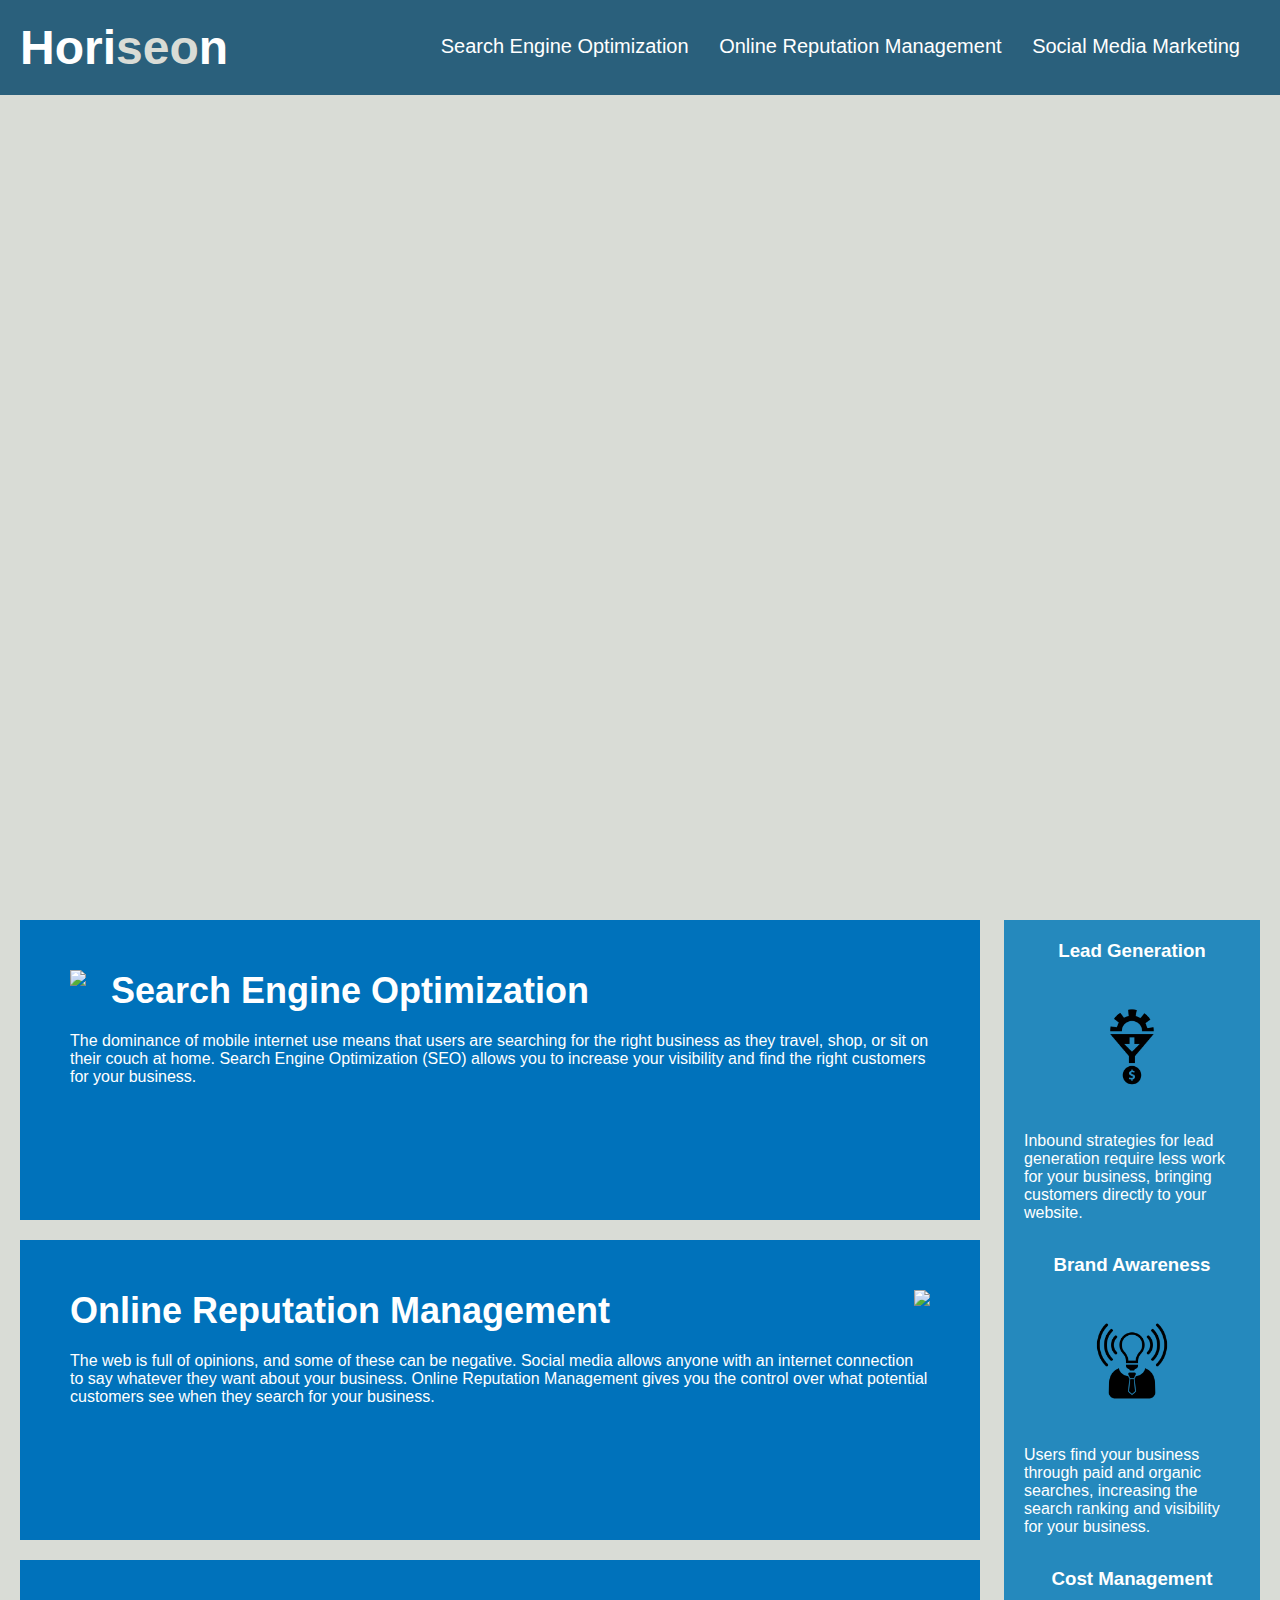
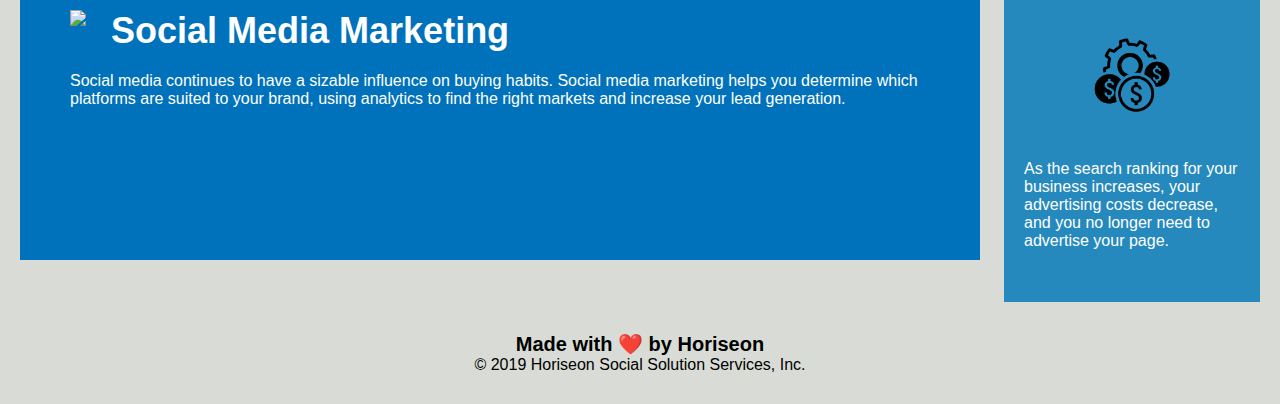
==== Develop/index.html @ 723a9b5a "copy of code" ====
<!DOCTYPE html>
<html lang="en-us">

<head>
    <meta charset="UTF-8" />
    <link rel="stylesheet" href="./assets/css/style.css">
    <title>Welcome to Horiseon</title>
</head>

<body>
    <div class="header">
        <h1>Hori<span class="seo">seo</span>n</h1>
        <div>
            <ul>
                <li>
                    <a href="#search-engine-optimization">Search Engine Optimization</a>
                </li>
                <li>
                    <a href="#online-reputation-management">Online Reputation Management</a>
                </li>
                <li>
                    <a href="#social-media-marketing">Social Media Marketing</a>
                </li>
            </ul>
        </div>
    </div>
    <div class="hero"></div>
    <div class="content">
        <div class="search-engine-optimization">
            <img src="./assets/images/search-engine-optimization.jpg" class="float-left" />
            <h2>Search Engine Optimization</h2>
            <p>
                The dominance of mobile internet use means that users are searching for the right business as they travel, shop, or sit on their couch at home. Search Engine Optimization (SEO) allows you to increase your visibility and find the right customers for your business.
            </p>
        </div>
        <div id="online-reputation-management" class="online-reputation-management">
            <img src="./assets/images/online-reputation-management.jpg" class="float-right" />
            <h2>Online Reputation Management</h2>
            <p>
                The web is full of opinions, and some of these can be negative. Social media allows anyone with an internet connection to say whatever they want about your business. Online Reputation Management gives you the control over what potential customers see when they search for your business.
            </p>
        </div>
        <div id="social-media-marketing" class="social-media-marketing">
            <img src="./assets/images/social-media-marketing.jpg" class="float-left" />
            <h2>Social Media Marketing</h2>
            <p>
                Social media continues to have a sizable influence on buying habits. Social media marketing helps you determine which platforms are suited to your brand, using analytics to find the right markets and increase your lead generation.
            </p>
        </div>
    </div>
    <div class="benefits">
        <div class="benefit-lead">
            <h3>Lead Generation</h3>
            <img src="./assets/images/lead-generation.png" />
            <p>
                Inbound strategies for lead generation require less work for your business, bringing customers directly to your website.
            </p>
        </div>
        <div class="benefit-brand">
            <h3>Brand Awareness</h3>
            <img src="./assets/images/brand-awareness.png" />
            <p>
                Users find your business through paid and organic searches, increasing the search ranking and visibility for your business.
            </p>
        </div>
        <div class="benefit-cost">
            <h3>Cost Management</h3>
            <img src="./assets/images/cost-management.png" />
            <p>
                As the search ranking for your business increases, your advertising costs decrease, and you no longer need to advertise your page.
            </p>
        </div>
    </div>
    <div class="footer">
        <h2>Made with ❤️️ by Horiseon</h2>
        <p>
            &copy; 2019 Horiseon Social Solution Services, Inc.
        </p>
    </div>
</body>

</html>
---- Develop/assets/css/style.css ----
* {
    box-sizing: border-box;
    padding: 0;
    margin: 0;
}

body {
    background-color: #d9dcd6;
}

.header {
    padding: 20px;
    font-family: 'Trebuchet MS', 'Lucida Sans Unicode', 'Lucida Grande', 'Lucida Sans', Arial, sans-serif;
    background-color: #2a607c;
    color: #ffffff;
}

.header h1 {
    display: inline-block;
    font-size: 48px;
}

.header h1 .seo {
    color: #d9dcd6;
}

.header div {
    padding-top: 15px;
    margin-right: 20px;
    float: right;
    font-family: 'Gill Sans', 'Gill Sans MT', Calibri, 'Trebuchet MS', sans-serif;
    font-size: 20px;
}

.header div ul {
    list-style-type: none;
}

.header div ul li {
    display: inline-block;
    margin-left: 25px;
}

a {
    color: #ffffff;
    text-decoration: none;
}

p {
    font-size: 16px;
}

.hero {
    height: 800px;
    width: 100%;
    margin-bottom: 25px;
    background-image: url("../images/digital-marketing-meeting.jpg");
    background-size: cover;
    background-position: center;
}

.float-left {
    float: left;
    margin-right: 25px;
}

.float-right {
    float: right;
    margin-left: 25px;
}

.content {
    width: 75%;
    display: inline-block;
    margin-left: 20px;
}

.benefits {
    margin-right: 20px;
    padding: 20px;
    clear: both;
    float: right;
    width: 20%;
    height: 100%;
    font-family: 'Gill Sans', 'Gill Sans MT', Calibri, 'Trebuchet MS', sans-serif;
    background-color: #2589bd;
}

.benefit-lead {
    margin-bottom: 32px;
    color: #ffffff;
}

.benefit-brand {
    margin-bottom: 32px;
    color: #ffffff;
}

.benefit-cost {
    margin-bottom: 32px;
    color: #ffffff;
}

.benefit-lead h3 {
    margin-bottom: 10px;
    text-align: center;
}

.benefit-brand h3 {
    margin-bottom: 10px;
    text-align: center;
}

.benefit-cost h3 {
    margin-bottom: 10px;
    text-align: center;
}

.benefit-lead img {
    display: block;
    margin: 10px auto;
    max-width: 150px;
}

.benefit-brand img {
    display: block;
    margin: 10px auto;
    max-width: 150px;
}

.benefit-cost img {
    display: block;
    margin: 10px auto;
    max-width: 150px;
}

.search-engine-optimization {
    margin-bottom: 20px;
    padding: 50px;
    height: 300px;
    font-family: 'Gill Sans', 'Gill Sans MT', Calibri, 'Trebuchet MS', sans-serif;
    background-color: #0072bb;
    color: #ffffff;
}

.online-reputation-management {
    margin-bottom: 20px;
    padding: 50px;
    height: 300px;
    font-family: 'Gill Sans', 'Gill Sans MT', Calibri, 'Trebuchet MS', sans-serif;
    background-color: #0072bb;
    color: #ffffff;
}

.social-media-marketing {
    margin-bottom: 20px;
    padding: 50px;
    height: 300px;
    font-family: 'Gill Sans', 'Gill Sans MT', Calibri, 'Trebuchet MS', sans-serif;
    background-color: #0072bb;
    color: #ffffff;
}

.search-engine-optimization img {
    max-height: 200px;
}

.online-reputation-management img {
    max-height: 200px;
}

.social-media-marketing img {
    max-height: 200px;
}

.search-engine-optimization h2 {
    margin-bottom: 20px;
    font-size: 36px;
}

.online-reputation-management h2 {
    margin-bottom: 20px;
    font-size: 36px;
}

.social-media-marketing h2 {
    margin-bottom: 20px;
    font-size: 36px;
}

.footer {
    padding: 30px;
    clear: both;
    font-family: 'Trebuchet MS', 'Lucida Sans Unicode', 'Lucida Grande', 'Lucida Sans', Arial, sans-serif;
    text-align: center;
}

.footer h2 {
    font-size: 20px;
}
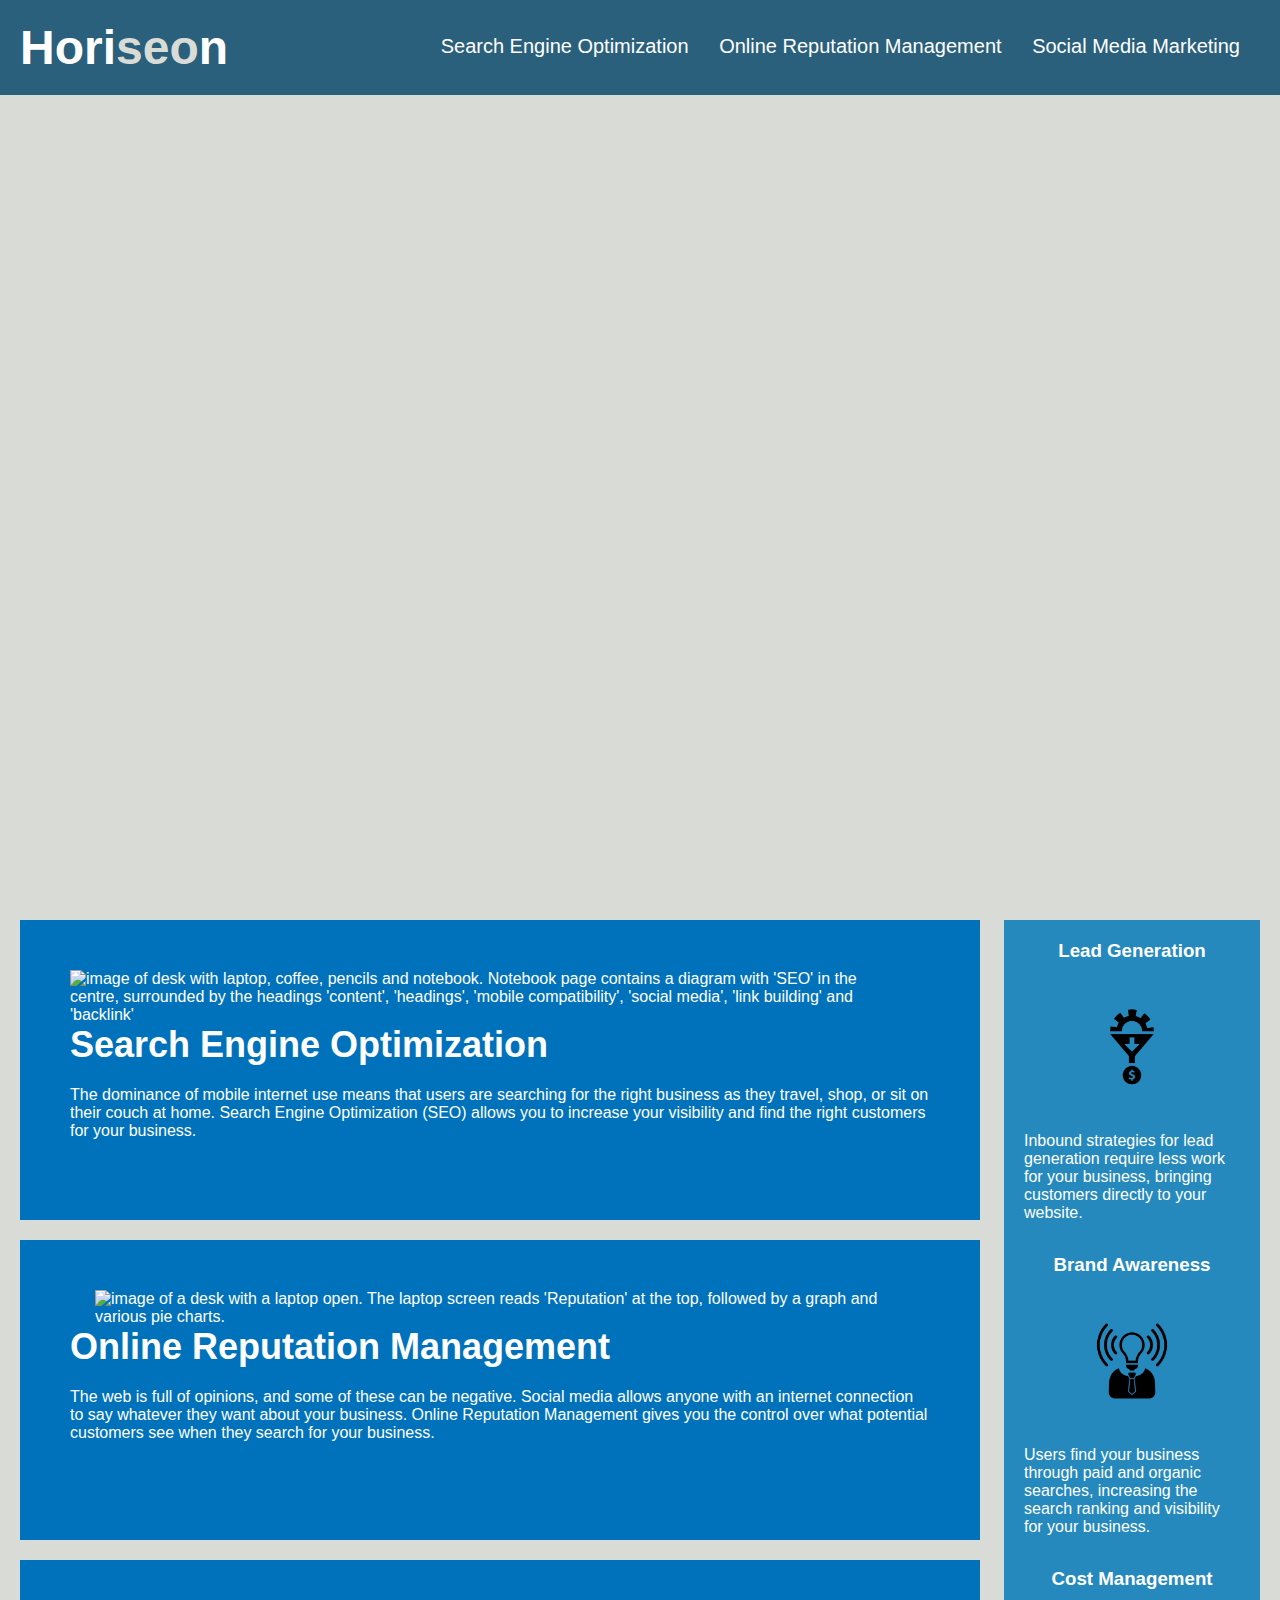
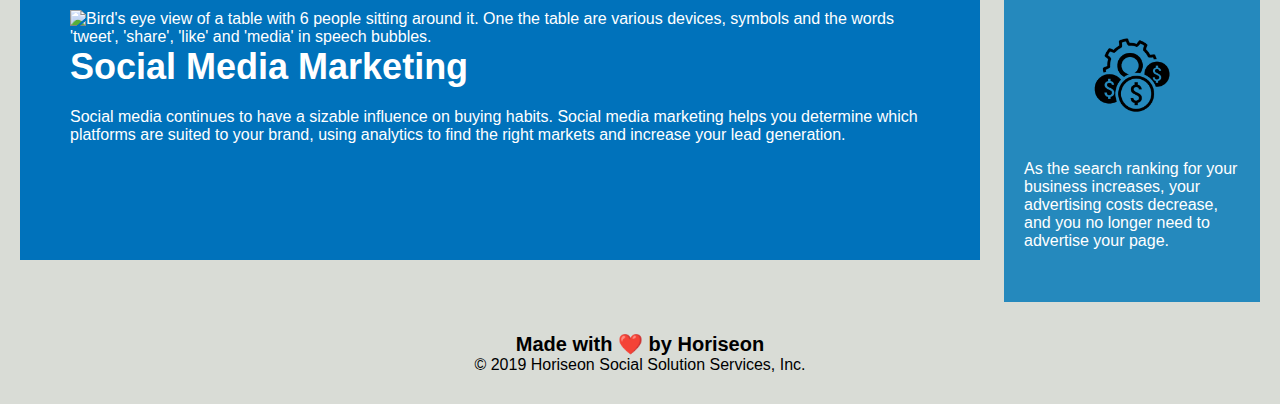
==== commit 19a65e83: "adding alt to images" ====
--- a/Develop/index.html
+++ b/Develop/index.html
@@ -24,24 +24,24 @@
             </ul>
         </div>
     </div>
-    <div class="hero"></div>
+    <div class="hero" title="image of four people in a marketing meeting"></div>
     <div class="content">
         <div class="search-engine-optimization">
-            <img src="./assets/images/search-engine-optimization.jpg" class="float-left" />
+            <img src="./assets/images/search-engine-optimization.jpg" alt="image of desk with laptop, coffee, pencils and notebook. Notebook page contains a diagram with 'SEO' in the centre, surrounded by the headings 'content', 'headings', 'mobile compatibility', 'social media', 'link building' and 'backlink'" class="float-left" />
             <h2>Search Engine Optimization</h2>
             <p>
                 The dominance of mobile internet use means that users are searching for the right business as they travel, shop, or sit on their couch at home. Search Engine Optimization (SEO) allows you to increase your visibility and find the right customers for your business.
             </p>
         </div>
         <div id="online-reputation-management" class="online-reputation-management">
-            <img src="./assets/images/online-reputation-management.jpg" class="float-right" />
+            <img src="./assets/images/online-reputation-management.jpg" alt="image of a desk with a laptop open. The laptop screen reads 'Reputation' at the top, followed by a graph and various pie charts." class="float-right" />
             <h2>Online Reputation Management</h2>
             <p>
                 The web is full of opinions, and some of these can be negative. Social media allows anyone with an internet connection to say whatever they want about your business. Online Reputation Management gives you the control over what potential customers see when they search for your business.
             </p>
         </div>
         <div id="social-media-marketing" class="social-media-marketing">
-            <img src="./assets/images/social-media-marketing.jpg" class="float-left" />
+            <img src="./assets/images/social-media-marketing.jpg" alt="Bird's eye view of a table with 6 people sitting around it. One the table are various devices, symbols and the words 'tweet', 'share', 'like' and 'media' in speech bubbles." class="float-left" />
             <h2>Social Media Marketing</h2>
             <p>
                 Social media continues to have a sizable influence on buying habits. Social media marketing helps you determine which platforms are suited to your brand, using analytics to find the right markets and increase your lead generation.
@@ -51,21 +51,21 @@
     <div class="benefits">
         <div class="benefit-lead">
             <h3>Lead Generation</h3>
-            <img src="./assets/images/lead-generation.png" />
+            <img src="./assets/images/lead-generation.png" alt="image of a cog feeding into a funnel. At the bottom of the funnel there is a coin with $ on it" />
             <p>
                 Inbound strategies for lead generation require less work for your business, bringing customers directly to your website.
             </p>
         </div>
         <div class="benefit-brand">
             <h3>Brand Awareness</h3>
-            <img src="./assets/images/brand-awareness.png" />
+            <img src="./assets/images/brand-awareness.png" alt="image of a human torso with a light bulb replacing the head" />
             <p>
                 Users find your business through paid and organic searches, increasing the search ranking and visibility for your business.
             </p>
         </div>
         <div class="benefit-cost">
             <h3>Cost Management</h3>
-            <img src="./assets/images/cost-management.png" />
+            <img src="./assets/images/cost-management.png" alt="image of three coins with $ on each one, with a cog in the background."/>
             <p>
                 As the search ranking for your business increases, your advertising costs decrease, and you no longer need to advertise your page.
             </p>
